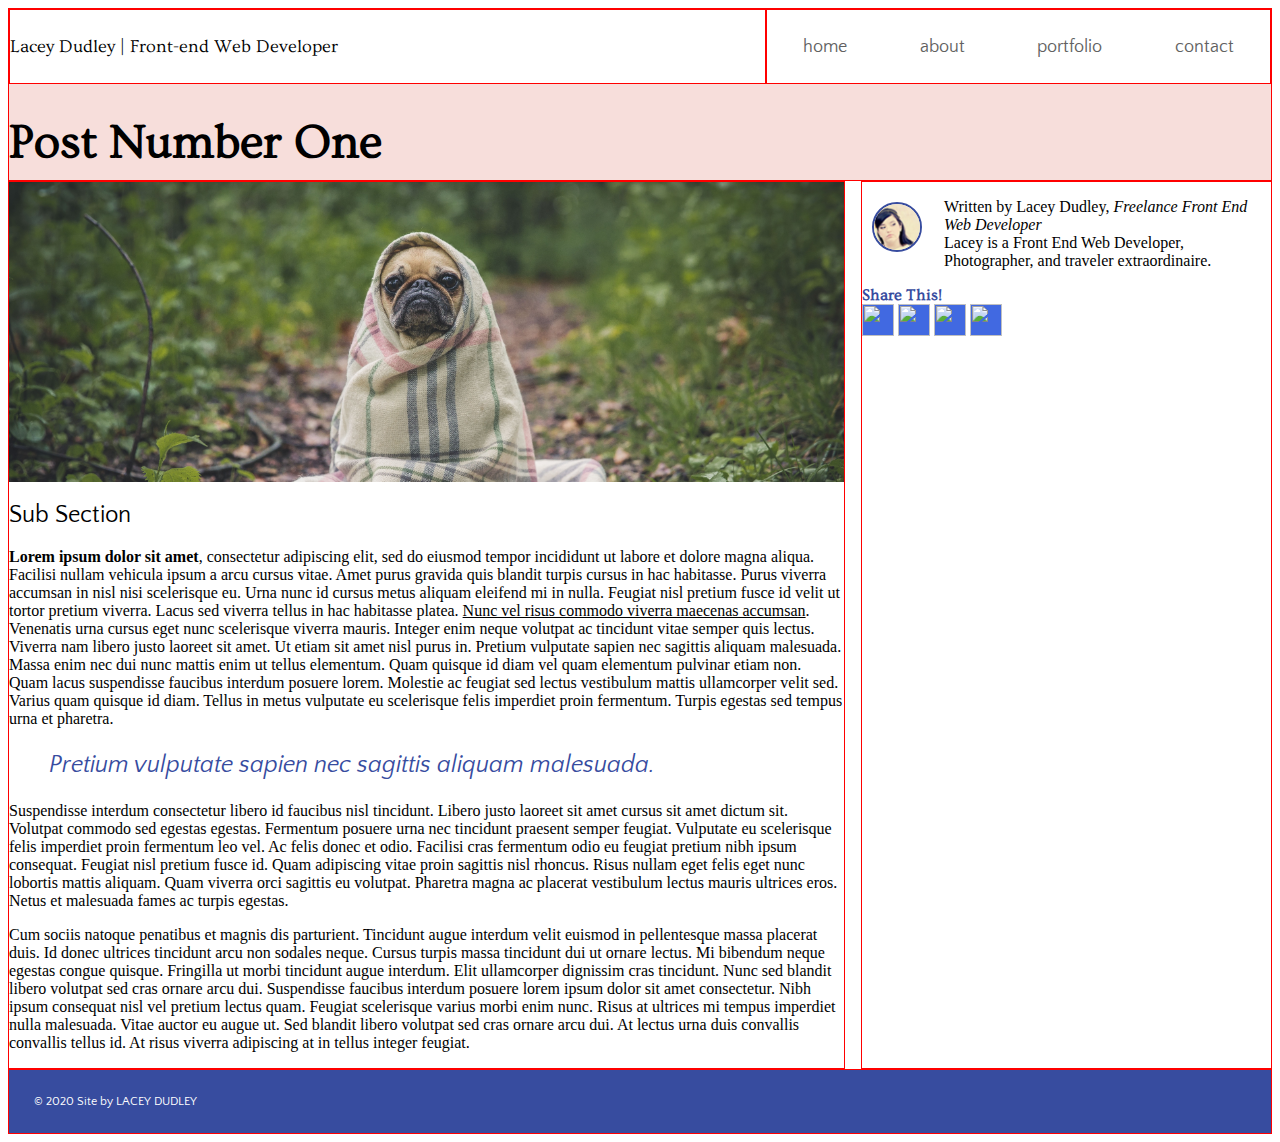
==== Projects/Personal Blog Website/post.html @ 612bbaed "Add remaining styles and media queries. Add post html." ====
<!DOCTYPE html>
<html lang="en">
  <head>
    <meta charset="utf-8">
    <meta name="author" content="Lacey Dudley">
    <meta name="viewport" content="width=device-width, initial-scale=1.0">
    <meta name="description" content="Lacey Dudley's Personal Portfolio Blog" />
    <title>Lacey Dudley | Front-end Web Developer</title>
    <link rel="stylesheet" href="css/main.css">
  </head>
  <body>
    <div class="post-container">
      <header class="header">
	    <div class="site-name">
        	<p>Lacey Dudley | Front-end Web Developer</p>
	    </div>
	    <div class="nav">
		    <ul class="header-nav">
			    <li><a href="index.html">home</a></li>
			    <li><a href="#">about</a></li>
			    <li><a href="#">portfolio</a></li>
			    <li><a href="#">contact</a></li>
		    </ul>
	    </div>
	    <div class="main-header">
		    <h1>Post Number One</h1>
	    </div>
      </header>
	  <article class="post-body">
		  <div class="image-header">
		  </div>
		  <h2>Sub Section</h2>
		  <p><b>Lorem ipsum dolor sit amet</b>, consectetur adipiscing elit, sed do eiusmod tempor incididunt ut labore et dolore magna aliqua. Facilisi nullam vehicula ipsum a arcu cursus vitae. Amet purus gravida quis blandit turpis cursus in hac habitasse. Purus viverra accumsan in nisl nisi scelerisque eu. Urna nunc id cursus metus aliquam eleifend mi in nulla. Feugiat nisl pretium fusce id velit ut tortor pretium viverra. Lacus sed viverra tellus in hac habitasse platea. <u>Nunc vel risus commodo viverra maecenas accumsan</u>. Venenatis urna cursus eget nunc scelerisque viverra mauris. Integer enim neque volutpat ac tincidunt vitae semper quis lectus. Viverra nam libero justo laoreet sit amet. Ut etiam sit amet nisl purus in. Pretium vulputate sapien nec sagittis aliquam malesuada. Massa enim nec dui nunc mattis enim ut tellus elementum. Quam quisque id diam vel quam elementum pulvinar etiam non. Quam lacus suspendisse faucibus interdum posuere lorem. Molestie ac feugiat sed lectus vestibulum mattis ullamcorper velit sed. Varius quam quisque id diam. Tellus in metus vulputate eu scelerisque felis imperdiet proin fermentum. Turpis egestas sed tempus urna et pharetra.</p>
		  
		  <blockquote>Pretium vulputate sapien nec sagittis aliquam malesuada.</blockquote>

		  <p>Suspendisse interdum consectetur libero id faucibus nisl tincidunt. Libero justo laoreet sit amet cursus sit amet dictum sit. Volutpat commodo sed egestas egestas. Fermentum posuere urna nec tincidunt praesent semper feugiat. Vulputate eu scelerisque felis imperdiet proin fermentum leo vel. Ac felis donec et odio. Facilisi cras fermentum odio eu feugiat pretium nibh ipsum consequat. Feugiat nisl pretium fusce id. Quam adipiscing vitae proin sagittis nisl rhoncus. Risus nullam eget felis eget nunc lobortis mattis aliquam. Quam viverra orci sagittis eu volutpat. Pharetra magna ac placerat vestibulum lectus mauris ultrices eros. Netus et malesuada fames ac turpis egestas.</p>

		  <p>Cum sociis natoque penatibus et magnis dis parturient. Tincidunt augue interdum velit euismod in pellentesque massa placerat duis. Id donec ultrices tincidunt arcu non sodales neque. Cursus turpis massa tincidunt dui ut ornare lectus. Mi bibendum neque egestas congue quisque. Fringilla ut morbi tincidunt augue interdum. Elit ullamcorper dignissim cras tincidunt. Nunc sed blandit libero volutpat sed cras ornare arcu dui. Suspendisse faucibus interdum posuere lorem ipsum dolor sit amet consectetur. Nibh ipsum consequat nisl vel pretium lectus quam. Feugiat scelerisque varius morbi enim nunc. Risus at ultrices mi tempus imperdiet nulla malesuada. Vitae auctor eu augue ut. Sed blandit libero volutpat sed cras ornare arcu dui. At lectus urna duis convallis convallis tellus id. At risus viverra adipiscing at in tellus integer feugiat.</p>
	  </article>
	  <aside class="sidebar">
		  <div class="avatar">
			  	<img src="images/img_avatar.jpg" alt="Lacey's Avatar">
		  </div>
		  <div class="bio">
			  <p>Written by Lacey Dudley, <i>Freelance Front End Web Developer</i><br>Lacey is a Front End Web Developer, Photographer, and traveler extraordinaire.</p>
		  </div>
		  <div>
			  <h3>Share This!</h3>
			<a href="https://www.addtoany.com/share#url=%23&amp;title=" target="_blank"><img src="https://static.addtoany.com/buttons/a2a.svg" width="32" height="32" style="background-color:royalblue"></a>
			<a href="https://www.addtoany.com/add_to/twitter?linkurl=%23&amp;linkname=" target="_blank"><img src="https://static.addtoany.com/buttons/twitter.svg" width="32" height="32" style="background-color:royalblue"></a>
			<a href="https://www.addtoany.com/add_to/facebook?linkurl=%23&amp;linkname=" target="_blank"><img src="https://static.addtoany.com/buttons/facebook.svg" width="32" height="32" style="background-color:royalblue"></a>
			<a href="https://www.addtoany.com/add_to/linkedin?linkurl=%23&amp;linkname=" target="_blank"><img src="https://static.addtoany.com/buttons/linkedin.svg" width="32" height="32" style="background-color:royalblue"></a>
			</div>
	  </aside>
	  <footer class="footer">
		  <div class="copyright">&copy; 2020 Site by LACEY DUDLEY</div>
	  </footer>
    </div>
  </body>
</html>
---- Projects/Personal Blog Website/css/main.css ----
@import "phone.css";
@import "tablet.css";
@import url("https://fonts.googleapis.com/css?family=Ovo|Quattrocento+Sans");

* {
  box-sizing: border-box;
  font-weight: normal;
}

.container {
	display: grid;
	grid-template-columns: repeat(12, 1fr);
	grid-column-gap: 16px;
	grid-row-gap: 0px;
	grid-template-areas: 
      "hd hd hd hd hd hd hd hd hd hd hd hd"
      "main main main main main main main main main main main main"
      "ft ft ft ft ft ft ft ft ft ft ft ft";
    margin: 0px auto;
    max-width: 1640px;
}
.post-container {
	display: grid;
	grid-template-columns: repeat(12, 1fr);
	grid-column-gap: 16px;
	grid-row-gap: 0px;
	grid-template-areas: 
      "hd hd hd hd hd hd hd hd hd hd hd hd"
      "postmain postmain postmain postmain postmain postmain postmain postmain sd sd sd sd"
      "ft ft ft ft ft ft ft ft ft ft ft ft";
    margin: 0px auto;
    max-width: 1640px;
}

.header {
	grid-area: hd;
	border: 1px solid red;
	display: flex;
	flex-wrap: wrap;
}

.site-name {
	width: 60%;
	height: 75px;
	border: 1px solid red;
	font-size: 18px;
	font-family: "Ovo", sans-serif;
	display: flex;
    flex-wrap: wrap;
    align-content: center;
}

.nav {
	width: 40%;	
	height: 75px;
	border: 1px solid red;
}

.header-nav {
    margin: 0;
    padding: 0;
    display: flex;
    flex-wrap: wrap;
    justify-content: space-around;
    align-content: center;
    list-style: none;
    height: 100%;
}

.header-nav li a {
    font-size: 18px;
    text-decoration: none;
    color: #616161;
    font-family: "Quattrocento Sans", sans-serif;  
}

.header-nav li a:hover {
	color: #374C9F;
	border-bottom: 1px dotted #374C9F;
}

.main-header {
	width: 100%;
	background-color: #F7DEDB;
}

.hello {
	color: #374C9F;
	width: 40%;
}

h1 {
	font-size: 48px;
	font-family: "Ovo", sans-serif;
	margin-bottom: 10px;
	font-weight: bold;
}

h2 {
	font-size: 24px;
    font-family: "Quattrocento Sans", sans-serif;
}

.header-links {
	margin: 0;
    padding: 0;
    display: flex;
    flex-wrap: wrap;
    justify-content: flex-start;
    list-style: none;
    height: 100%;
}

.header-links li {
	display: block;
	padding: 10px;
}

.page-body {
	grid-area: main;
	border: 1px solid red;
	display: flex;
	justify-content: space-around;
    align-content: center;
    flex-wrap: wrap;
}

.post-body {
	grid-area: postmain;
	border: 1px solid red;
    font: normal;
}

blockquote {
	font-style: italic;
	font-size: 24px;
    font-family: "Quattrocento Sans", sans-serif;
    color: #374C9F;
}

b {
	font-weight: bold;
}

.image-header {
	background-image: url("../images/img_header.jpg");
	background-position: center top;
	background-size: cover;
	height: 300px;	
	width: 100%;
}

.sidebar {
	grid-area: sd;
	border: 1px solid red;
	display: flex;
	flex-wrap: wrap;
	align-content: flex-start;
}

.avatar {
	height: 75px;
	width: 20%;
	min-width: 75px;
}

.avatar img {
	width: 50px;
	height: 50px;
	border-radius: 50%;
	border: 2px solid #374C9F;
	margin: 20px 10px;
}

.bio {
	width: 80%;
}

.sidebar h3 {
	font-size: 16px;
	font-weight: bold;
	font-family: "Ovo", sans-serif;
	margin: 0 auto;
	color: #374C9F;
	text-align: left;
}

h3 {
	font-size: 38px;
	font-family: "Ovo", sans-serif;
	margin-bottom: 10px;
	color: #374C9F;
	text-align: center;
	display: block;
	width: 100%;
}

h4 {
	font-size: 24px;
	font-family: "Ovo", sans-serif;
	margin: 0 auto;
	color: #374C9F;
	text-align: left;
}
.card {
	flex: 1;
	max-width: 500px;
	border-radius: 0px 0px 6px 6px;
	box-shadow: 0px 4px 6px rgba(0, 0, 0, 0.16);
	margin: 15px 15px;
}

.card-container {
	padding: 20px;
	text-align: center;
}

.card-container p {
	font-family: "Quattrocento Sans", sans-serif;
	font-weight: normal;
	font-size: 16px;
	line-height: 24px;
	color: #616161;
	margin: 5px auto;
	text-align: left;
}

.card-container p:first-of-type {
	margin: 0px auto;
}

.date {
    font-family: "Quattrocento Sans", sans-serif;
	font-weight: bold;
	font-size: 12px;
	text-align: left;
	color: #b9b9b9;
}

.button {
	width: auto;
	height: auto;
	border-radius: 28px;
	background: #8d6c9f;
	padding: 10px 20px;
    font-family: "Quattrocento Sans", sans-serif;
	font-weight: bold;
	font-size: 14px;
	text-align: center;
	text-decoration: none;
	color: #fff;
	margin: 10px auto;
	display: inline-block;
}

.footer {
	grid-area: ft;
	border: 1px solid red;
	font-size: 12px;
    font-family: "Quattrocento Sans", sans-serif;
    color: #fff;
    padding: 25px;
    background-color: #374C9F;
}
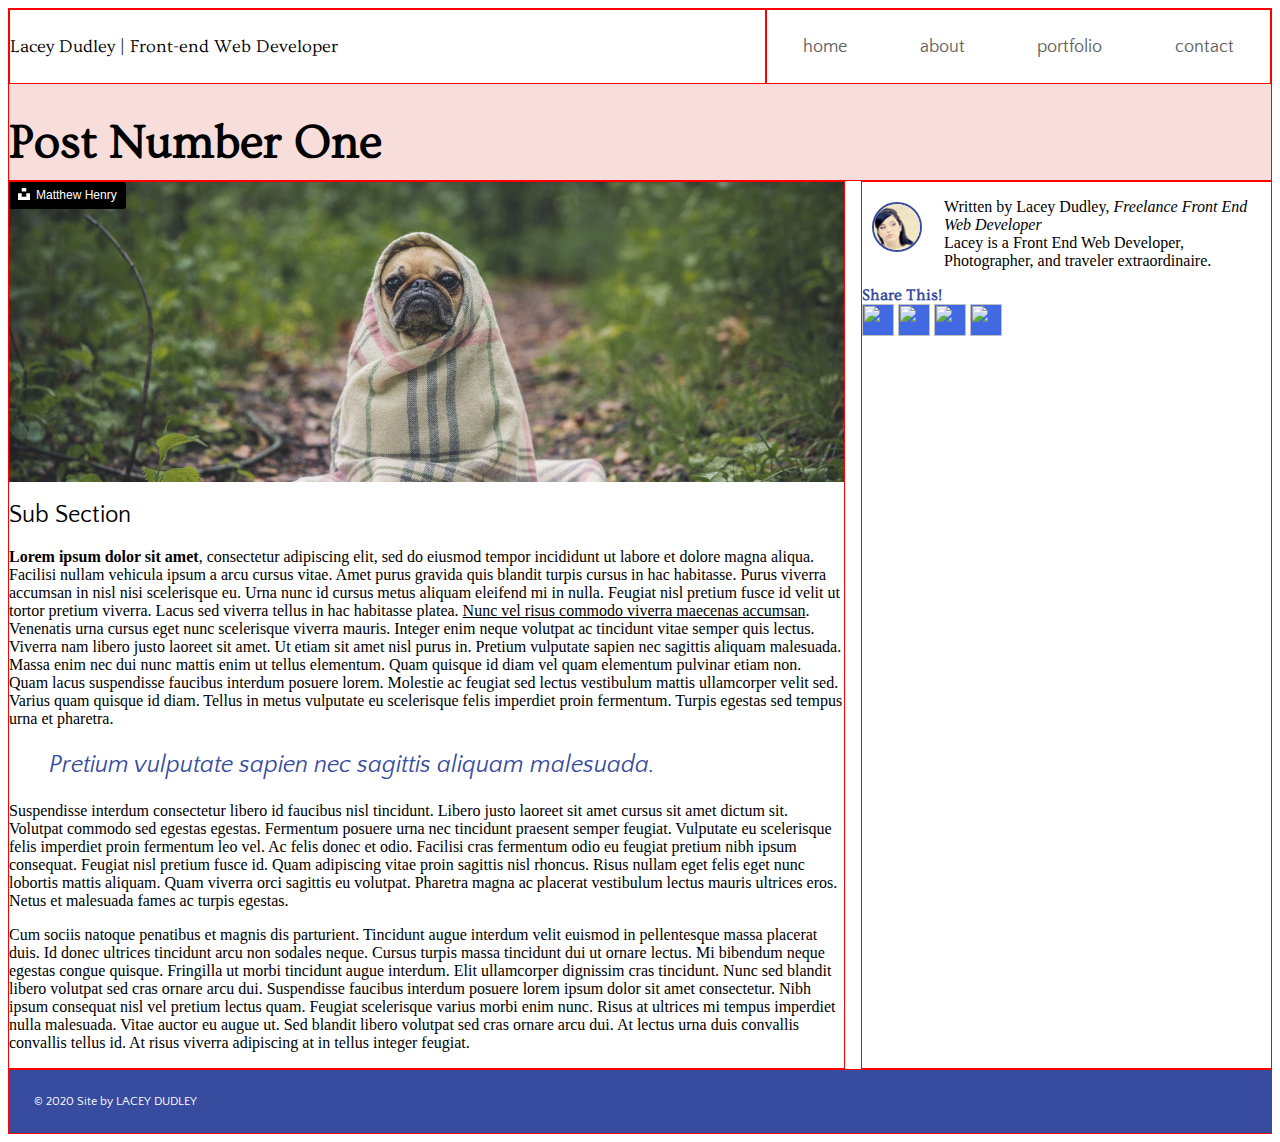
==== commit 0e08f1b9: "Add photo credit badge and and AddtoAny code attribution." ====
--- a/Projects/Personal Blog Website/post.html
+++ b/Projects/Personal Blog Website/post.html
@@ -28,6 +28,8 @@
       </header>
 	  <article class="post-body">
 		  <div class="image-header">
+			  <!-- Photo Credit Badge -->
+			  <a style="background-color:black;color:white;text-decoration:none;padding:4px 6px;font-family:-apple-system, BlinkMacSystemFont, &quot;San Francisco&quot;, &quot;Helvetica Neue&quot;, Helvetica, Ubuntu, Roboto, Noto, &quot;Segoe UI&quot;, Arial, sans-serif;font-size:12px;font-weight:bold;line-height:1.2;display:inline-block;border-radius:3px" href="https://unsplash.com/@matthewhenry?utm_medium=referral&amp;utm_campaign=photographer-credit&amp;utm_content=creditBadge" target="_blank" rel="noopener noreferrer" title="Download free do whatever you want high-resolution photos from Matthew Henry"><span style="display:inline-block;padding:2px 3px"><svg xmlns="http://www.w3.org/2000/svg" style="height:12px;width:auto;position:relative;vertical-align:middle;top:-2px;fill:white" viewBox="0 0 32 32"><title>unsplash-logo</title><path d="M10 9V0h12v9H10zm12 5h10v18H0V14h10v9h12v-9z"></path></svg></span><span style="display:inline-block;padding:2px 3px">Matthew Henry</span></a>
 		  </div>
 		  <h2>Sub Section</h2>
 		  <p><b>Lorem ipsum dolor sit amet</b>, consectetur adipiscing elit, sed do eiusmod tempor incididunt ut labore et dolore magna aliqua. Facilisi nullam vehicula ipsum a arcu cursus vitae. Amet purus gravida quis blandit turpis cursus in hac habitasse. Purus viverra accumsan in nisl nisi scelerisque eu. Urna nunc id cursus metus aliquam eleifend mi in nulla. Feugiat nisl pretium fusce id velit ut tortor pretium viverra. Lacus sed viverra tellus in hac habitasse platea. <u>Nunc vel risus commodo viverra maecenas accumsan</u>. Venenatis urna cursus eget nunc scelerisque viverra mauris. Integer enim neque volutpat ac tincidunt vitae semper quis lectus. Viverra nam libero justo laoreet sit amet. Ut etiam sit amet nisl purus in. Pretium vulputate sapien nec sagittis aliquam malesuada. Massa enim nec dui nunc mattis enim ut tellus elementum. Quam quisque id diam vel quam elementum pulvinar etiam non. Quam lacus suspendisse faucibus interdum posuere lorem. Molestie ac feugiat sed lectus vestibulum mattis ullamcorper velit sed. Varius quam quisque id diam. Tellus in metus vulputate eu scelerisque felis imperdiet proin fermentum. Turpis egestas sed tempus urna et pharetra.</p>
@@ -47,6 +49,7 @@
 		  </div>
 		  <div>
 			  <h3>Share This!</h3>
+			  <! -- Code provided by https://www.addtoany.com/ -->
 			<a href="https://www.addtoany.com/share#url=%23&amp;title=" target="_blank"><img src="https://static.addtoany.com/buttons/a2a.svg" width="32" height="32" style="background-color:royalblue"></a>
 			<a href="https://www.addtoany.com/add_to/twitter?linkurl=%23&amp;linkname=" target="_blank"><img src="https://static.addtoany.com/buttons/twitter.svg" width="32" height="32" style="background-color:royalblue"></a>
 			<a href="https://www.addtoany.com/add_to/facebook?linkurl=%23&amp;linkname=" target="_blank"><img src="https://static.addtoany.com/buttons/facebook.svg" width="32" height="32" style="background-color:royalblue"></a>
